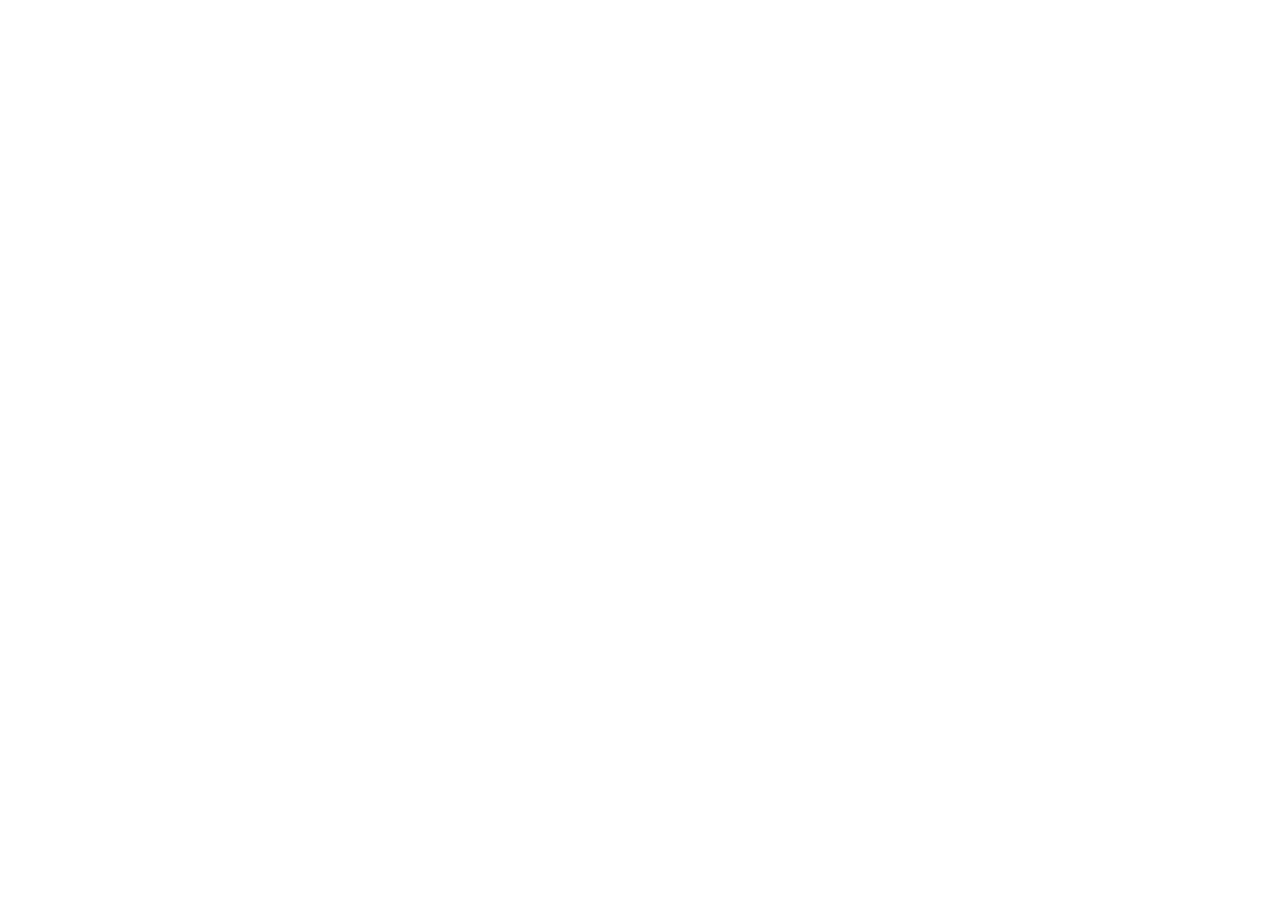
==== Desenvolvimento Front-End React/Nível base - Os fundamentos do Front-End/05 Responsividade em layouts/index.html @ 1a2c68eb "Primeiras configurações" ====
<!DOCTYPE html>
<html lang="pt-br">
<head>
	<meta charset="UTF-8" />
	<meta name="viewport" content="width=device-width, initial-scale=1.0" />
	<title>Jornada Viagens</title>
	<link rel="stylesheet" href="css/style.css" />
</head>
<body>

</body>
</html>
---- Desenvolvimento Front-End React/Nível base - Os fundamentos do Front-End/05 Responsividade em layouts/css/style.css ----
body, img, h1, p, fieldset, legend, label, input, select, textarea, button {
  margin: 0;
  padding: 0;
  box-sizing: border-box;
}
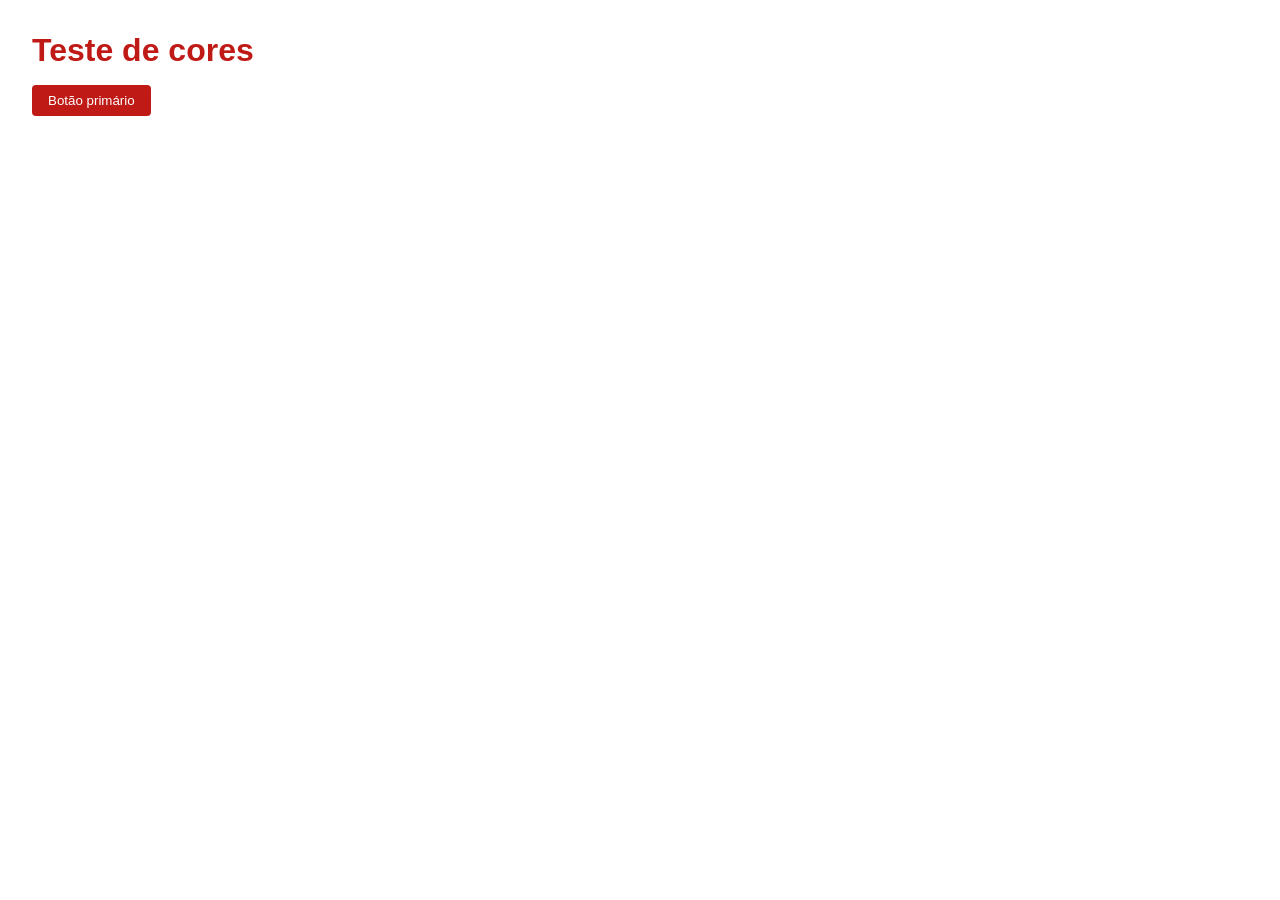
==== commit 6c701bf0: "Configurações globais de CSS: cores" ====
--- a/Desenvolvimento Front-End React/Nível base - Os fundamentos do Front-End/05 Responsividade em layouts/index.html
+++ b/Desenvolvimento Front-End React/Nível base - Os fundamentos do Front-End/05 Responsividade em layouts/index.html
@@ -7,6 +7,7 @@
 	<link rel="stylesheet" href="css/style.css" />
 </head>
 <body>
-
+  <h1>Teste de cores</h1>
+  <button class="btn-test">Botão primário</button>
 </body>
 </html>
--- a/Desenvolvimento Front-End React/Nível base - Os fundamentos do Front-End/05 Responsividade em layouts/css/style.css
+++ b/Desenvolvimento Front-End React/Nível base - Os fundamentos do Front-End/05 Responsividade em layouts/css/style.css
@@ -3,3 +3,46 @@
   padding: 0;
   box-sizing: border-box;
 }
+
+body, img, h1, p, fieldset, legend, label, input, select, textarea, button {
+  margin: 0;
+  padding: 0;
+  box-sizing: border-box;
+}
+
+:root {
+  --background-primary-color: #ffffff;
+  --background-secondary-color: #f5f5f5;
+  --background-tertiary-color: #000000;
+
+  --button-primary-color: #bf1a15;
+  --button-secondary-color: #ff6b6b;
+
+  --text-primary-color: #222222;
+  --text-secondary-color: #ffffff;
+}
+
+body {
+  background-color: var(--background-primary-color);
+  color: var(--text-primary-color);
+  font-family: Arial, Helvetica, sans-serif;
+  padding: 2rem;
+}
+
+h1 {
+  color: var(--button-primary-color);
+  margin-bottom: 1rem;
+}
+
+.btn-test {
+  background-color: var(--button-primary-color);
+  color: var(--text-secondary-color);
+  border: none;
+  padding: 0.5rem 1rem;
+  border-radius: 4px;
+  cursor: pointer;
+}
+
+.btn-test:hover {
+  background-color: var(--button-secondary-color);
+}
